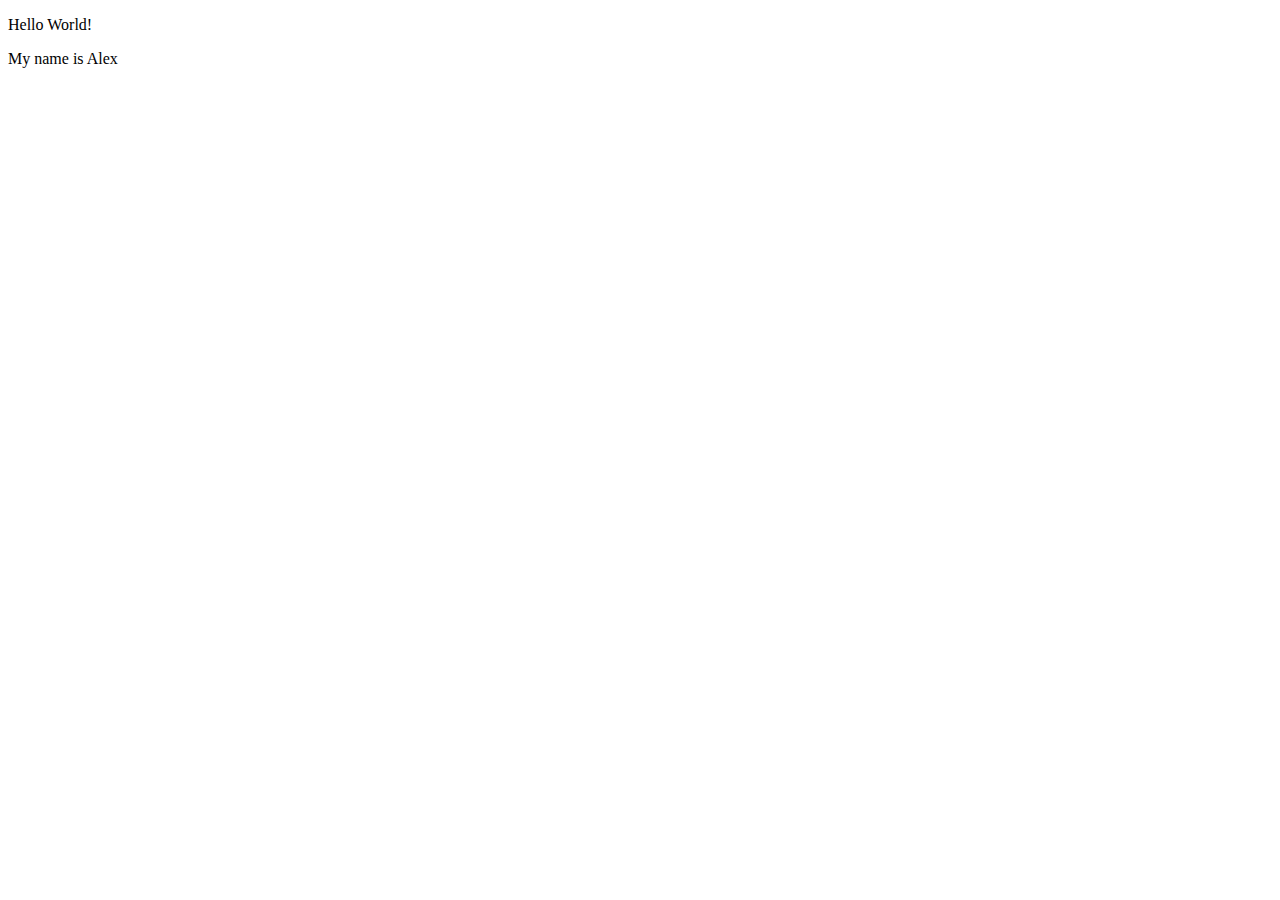
==== Index.html @ cfcb74a4 "Add files via upload" ====
<!DOCTYPE html>
<html lang="en">
<meta charset="UTF-8">
<title>Page Title</title>
<meta name="viewport" content="width=device-width,initial-scale=1">
<link rel="stylesheet" href="">
<style>
</style>
<script src=""></script>
<!--- Code above this line will not be displayed on the browser --> 
<body>
<p> Hello World! <p>
<p> My name is Alex </p>
</body>
</html>
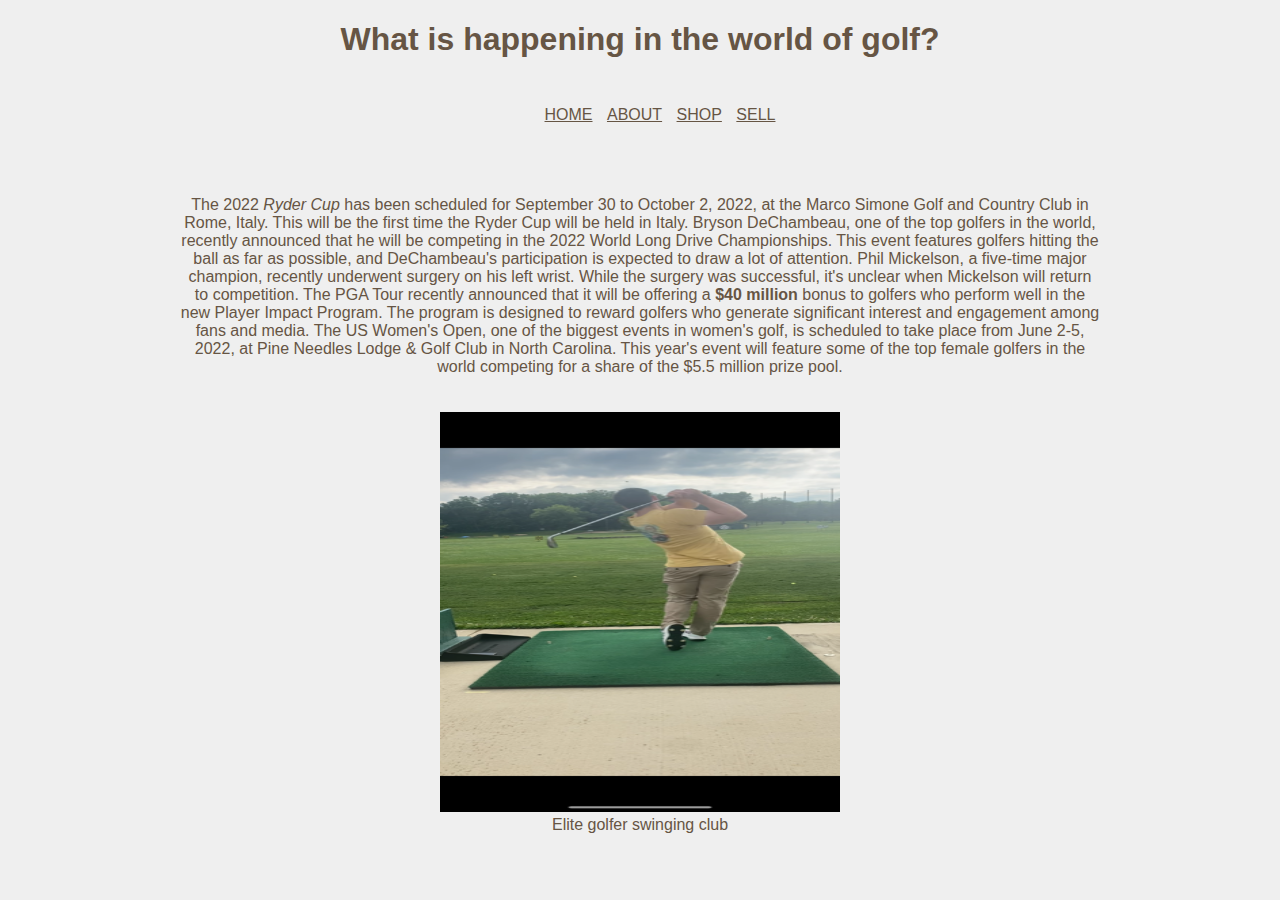
==== commit 5e33c9dd: "Add files via upload" ====
--- a/Index.html
+++ b/Index.html
@@ -1,15 +1,45 @@
-<!DOCTYPE html>
-<html lang="en">
-<meta charset="UTF-8">
-<title>Page Title</title>
-<meta name="viewport" content="width=device-width,initial-scale=1">
-<link rel="stylesheet" href="">
-<style>
-</style>
-<script src=""></script>
-<!--- Code above this line will not be displayed on the browser --> 
-<body>
-<p> Hello World! <p>
-<p> My name is Alex </p>
-</body>
+<!DOCTYPE html>
+<html lang="en">
+<meta charset="UTF-8">
+<head> 
+<title>Golfers Paradise</title>
+
+	<!--- Information you don't want to display to users --> 
+	<link rel="stylesheet" type="text/css" href="styles.css">
+</head>
+	
+<body>
+		<!--- Enter code below this comment. Remember all code you want to display to users needs to be between the <body> tags --> 
+
+	<header>
+    	<h1> What is happening in the world of golf?</h1>
+		<nav>
+			<ul>
+				<li><a href="index.html">HOME</a></li> 	
+				<li><a href="about.html">ABOUT</a></li> 
+				<li><a href="shop.html">SHOP</a></li>
+				<li><a href="sell.html">SELL</a></li> 
+			</ul>
+		</nav>
+    </header>
+<section>
+	<main>
+		<p>The 2022 <i>Ryder Cup</i> has been scheduled for September 30 to October 2, 2022, at the Marco Simone Golf and Country Club in Rome, Italy. This will be the first time the Ryder Cup will be held in Italy.
+
+		Bryson DeChambeau, one of the top golfers in the world, recently announced that he will be competing in the 2022 World Long Drive Championships. This event features golfers hitting the ball as far as possible, and DeChambeau's participation is expected to draw a lot of attention.
+
+		Phil Mickelson, a five-time major champion, recently underwent surgery on his left wrist. While the surgery was successful, it's unclear when Mickelson will return to competition.
+
+		The PGA Tour recently announced that it will be offering a <b>$40 million</b> bonus to golfers who perform well in the new Player Impact Program. The program is designed to reward golfers who generate significant interest and engagement among fans and media.
+
+		The US Women's Open, one of the biggest events in women's golf, is scheduled to take place from June 2-5, 2022, at Pine Needles Lodge & Golf Club in North Carolina. This year's event will feature some of the top female golfers in the world competing for a share of the $5.5 million prize pool.</p>
+	</main>
+        
+<article>
+	<img src="image2.png" alt="Elite golfer swinging a club" width="400px" height="400px" />
+	<figcaption>Elite golfer swinging club</figcaption>
+</article>
+
+	</body>
+</section
 </html>--- a/styles.css
+++ b/styles.css
@@ -0,0 +1,67 @@
+* {
+	font-family: Arial, Verdana, sans-serif;
+	color: #665544;
+	text-align: center;
+}
+
+body {
+	background-color: #efefef;
+	width: 960px;
+	margin: 0 auto;
+}
+nav {
+	padding: 10px;
+	margin: 10px;}
+
+li {
+	display: inline;
+	padding: 5px;
+}
+
+section {
+	overflow: auto;
+	height: 100%;
+}
+
+main {
+	background-color: #efefef;
+	padding: 10px;
+	margin: 10px;
+
+}
+
+article {
+
+}
+dl {
+
+
+}
+
+
+
+
+
+
+.wall {
+	background-color: #efefef;
+	padding: 10px;
+	margin: 10px;
+	width: 270px;
+	float: left;
+}
+
+.match {
+font: serif;
+display: inline;
+padding: 40px;
+width: 50px;
+
+}
+
+.club {
+
+margin-top: 100px;
+
+
+}